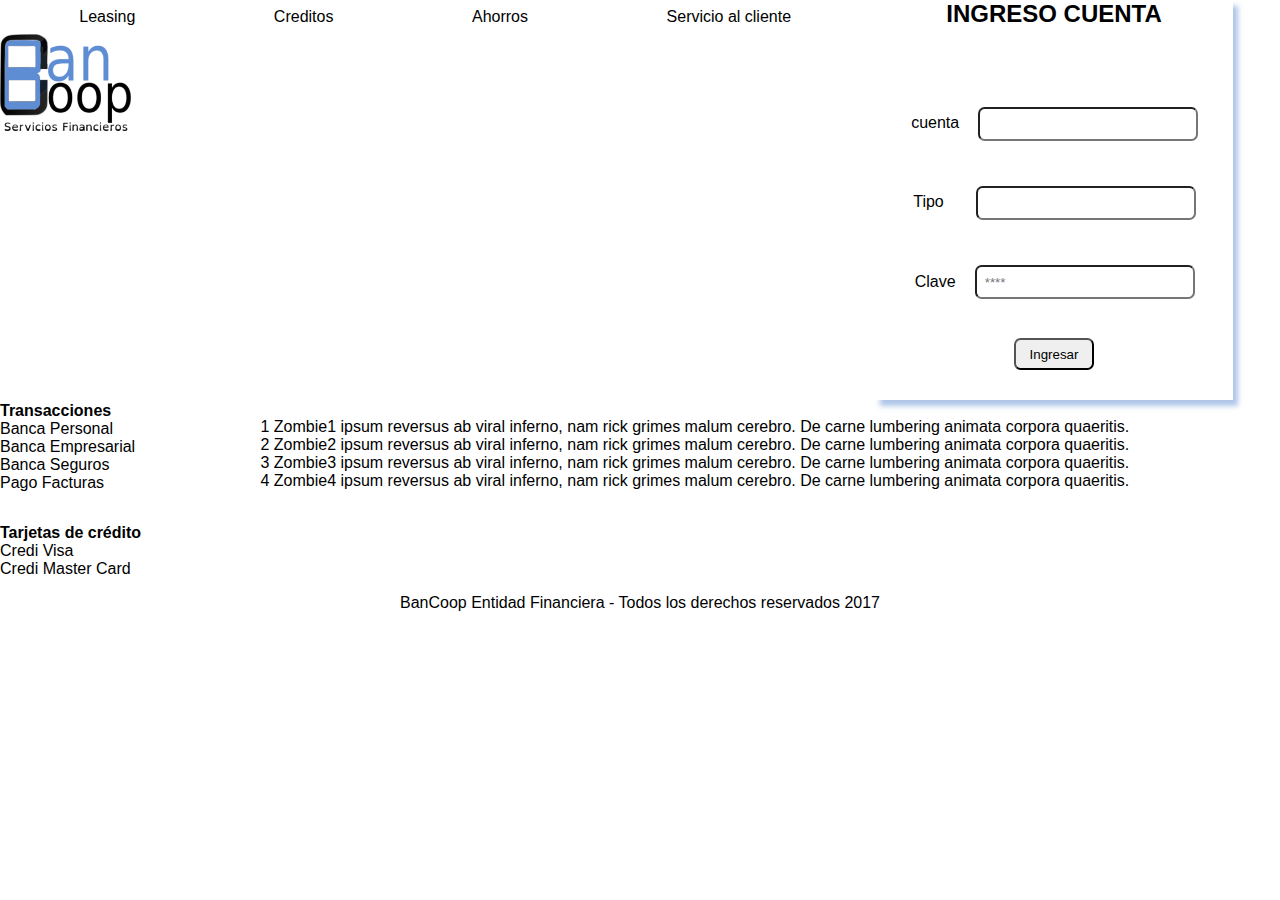
==== index.html @ 6d1cf5dc "edicion de la seccion de noticas" ====
<!DOCTYPE html>
<html>
  <head>
    <meta charset="utf-8">
    <title>BanCoop - Entidad Financiera</title>
    <link rel="stylesheet" href="estilos/principal.css">
  </head>
  <body>
    <header>
      <div id="portada" class="portada">
      <nav>
        <ul>
          <li><a href="">Leasing</a></li>
          <li><a href="">Creditos</a></li>
          <li><a href="">Ahorros</a></li>
          <li><a href="">Servicio al cliente</a></li>
        </ul>
        </nav>
        <div id="pprincipal" class="pprincipal">
          <img id="logo" src="imagenes/Logo.png" alt="">
          <video loop muted src="imagenes/videoPortada.mp4" autoplay poster="imagenes/posterimage.jpeg" class="videoPortada">
            Crecemos juntos
          </video>
        </div>
      </div>
      <div id="login" class="portada">
        <form id="formulario" class="formulario" action="" method="post">
        <h2>INGRESO CUENTA</h2>
        <ul>
        <li><label for="">cuenta</label>
        <input type="text" name="" value="">
        </li>
        <li>
          <label for="">Tipo&nbsp;&nbsp;&nbsp;</label>
        <input type="text" name="" value="">
        </li>
        <li><label>Clave</label>
        <input type="password" name="" value="" placeholder="****">
        </li>
        <li><button id="ingreso" type="submit" name="Ingresar">Ingresar</button></li></ul>
        </form>
      </div>
    </header>
    <div id="articulos">
      <section id=servicios class="servicios">
        <article class="productos">
          <ul>
            <li><strong>Transacciones</strong></li>
            <li>Banca Personal</li>
            <li>Banca Empresarial</li>
            <li>Banca Seguros</li>
            <li>Pago Facturas</li>
          </ul>
        </article>
        <article id="tarjetas" class="tarjetas">
          <ul>
            <li><strong>Tarjetas de crédito</strong></li>
            <li>Credi Visa</li>
            <li>Credi Master Card</li>
          </ul>
        </article>
      </section>
      <section id="noticias" class="noticias-cnt">
        <article id="noticia1"> 1 Zombie1 ipsum reversus ab viral inferno, nam rick grimes malum cerebro. De carne lumbering animata corpora quaeritis. </article>
        <article id="noticia2"> 2 Zombie2 ipsum reversus ab viral inferno, nam rick grimes malum cerebro. De carne lumbering animata corpora quaeritis. </article>
        <article id="noticia3"> 3 Zombie3 ipsum reversus ab viral inferno, nam rick grimes malum cerebro. De carne lumbering animata corpora quaeritis. </article>
        <article id="noticia4"> 4 Zombie4 ipsum reversus ab viral inferno, nam rick grimes malum cerebro. De carne lumbering animata corpora quaeritis. </article>
      </section>
    </div>
    <footer>
<p>BanCoop Entidad Financiera - Todos los derechos reservados 2017</p>
    </footer>
  </body>
</html>
---- estilos/principal.css ----
article, body, html, ul, nav, h2, section {
  font-family: arial;
  margin: 0;
  padding: 0;
  /*background-color: peru;*/
}

footer{
  text-align: center;
}

nav{
  /*background-color: rgba(95,141,211,0.5);*/
  padding: 8px;
}

nav ul{
  list-style: none;
  margin: 0 2px;
  padding: 0;
  display: flex;
  justify-content: space-around;
}

nav li{
  /*border: solid 1px red;*/
  display: inline-block;
  vertical-align: top;
  text-align: center;
  /*width: 50%;*/
}

nav a{
  width: 20%;
  text-align: center;
  text-decoration: none;
  /*padding: 8px;*/
  padding: 1em 3em;
  margin: 6px;
  color: black;
}

nav ul li a:hover{
  width: 10%;
  text-align: center;
  text-decoration: none;
  /*padding: 8px;*/
  padding: 1em 3em;
  margin: 0 5px 1px 0;
  /*font-size: 1.2em;*/
  font-weight: 600;
  color: black;
  background-color: rgba(95,141,211,0.7);
  border-radius: 1em;
}

label{
  margin: 0;
  display: inline-block;
  padding: 0
  widows: 25%;
}

video{
  position: fixed;
  top: 0;
  right: 0;
  bottom: 0;
  left: 0;
  overflow: hidden;
  z-index: -100;
}

/*#pprincipal{
margin: 0;
}*/

#formulario{
  /*display: block;*/
margin: 0;
padding: 0;
/*direction: rtl;*/
/*background-color: rgba(95,141,211,0.5);*/
background-image: url(../imagenes/fondoLogin.png);
background-repeat: no-repeat;
background-position: center;
background-size: auto 80%;
box-shadow: 5px 6px 5px rgba(95,141,211,0.5);

/*border-radius: 1em;*/
height: 400px;
/*border-color: olive;*/
/*box-shadow: 5px 5px 10px olive;*/
}

#formulario h2{
  text-align: center;
  padding-bottom: 3em;
}
#formulario ul{
  list-style: none;
  /*display: inline-flex;*/
}

#formulario li{
padding-bottom: 2em;
}

#formulario input {
  display: block;
  /*position: relative;*/
  direction: ltr;
  clear: both;
  margin: 0;
  height: 20px;
  width: 15em;
  padding: 5px 8px;
  border-radius: 0.5em;
}


#formulario li label, #formulario li input{
  margin: 0.5em;
  display: inline-block;
  /*vertical-align: top;*/
}

#portada{
  margin: 0;
  padding: 0;
  width: 68%;
  height: 400px;
  background-image: url(../imagenes/creciendoJuntos.png);
  background-repeat: no-repeat;
  background-size: 40%;
  background-position: 1em 2em;
  /*background-color: rgba(200,200,200,0.5);*/
}

#ingreso{
  margin: 1em;
  padding: 0.5em 1em;
  display: block;
  margin: 0 auto;
  border-radius: 0.5em;
 }

#servicios{
  width: 20%;
}

#servicios, #noticias{
  display: inline-block;
  vertical-align: top;
  margin-top: 2px;
}

/*.noticias{
  width: 50%;
  margin: 0;
  border: solid 1px olive;
}*/

.noticias-cnt {
  margin: 0;
  padding: 1em 0;
  width: auto;
  display: -webkit-flex;
  display: flex;
  background-color: ligthgrey;

}

.noticias-cnt div{
  width: 100%;
  padding: 0.5em;
}

/*#noticia1, #noticia2, #noticia3, #noticia4{
  width: 50%;
}*/

/*#noticia3, #noticia4{
  display: inline-block;
  vertical-align: top;
}*/

/*.noticias-cnt div:first-child{
  margin-right: 20px;
}*/

/*.fila1, .fila2{
  display: inline-block;
  text-align: top;
}*/

/*#noticia1, #noticia2{
  display: inline-block;
  vertical-align: top;
}*/

#login{
  width: 28%;
  /*height: 400px;*/
}

#logo{
  width: 15%;
  /*overflow: hidden;
  z-index: -100;*/
}

#portada, #login{
  display: inline-block;
  vertical-align: top;
}

#pprincipal{


}

.videoPortada{
  position: absolute;
  top: 1px;
  right: 10px;
  margin-left: 387px;
  width: 530px;
  height: 300px;
}

.formulario{
  text-align: center;
}
/*.portada{
  height: 400px;
}*/

.productos{
  margin-bottom: 2em;
}
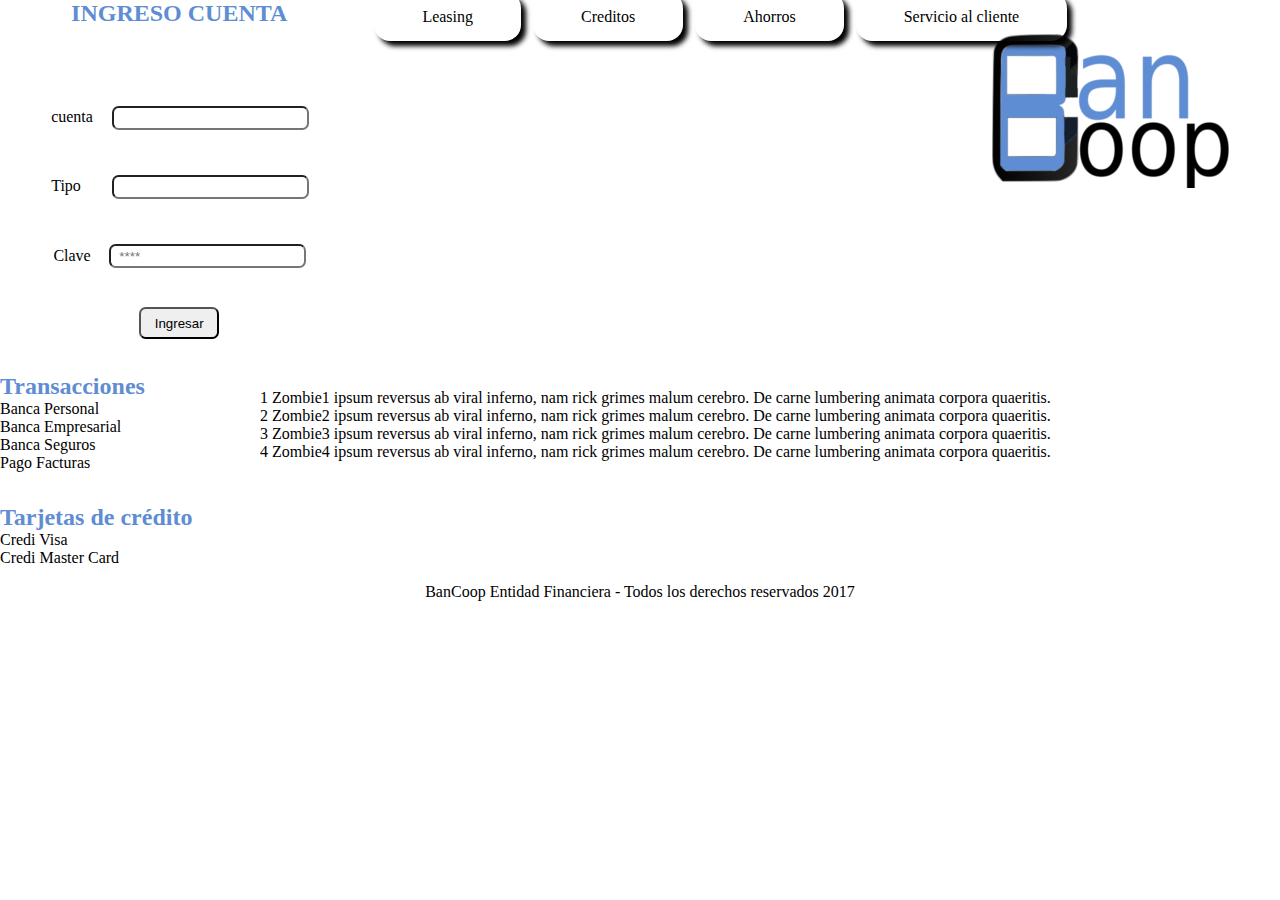
==== commit 1b3e3abb: "Modificacion de fuentes" ====
--- a/index.html
+++ b/index.html
@@ -6,26 +6,10 @@
     <link rel="stylesheet" href="estilos/principal.css">
   </head>
   <body>
-    <header>
-      <div id="portada" class="portada">
-      <nav>
-        <ul>
-          <li><a href="">Leasing</a></li>
-          <li><a href="">Creditos</a></li>
-          <li><a href="">Ahorros</a></li>
-          <li><a href="">Servicio al cliente</a></li>
-        </ul>
-        </nav>
-        <div id="pprincipal" class="pprincipal">
-          <img id="logo" src="imagenes/Logo.png" alt="">
-          <video loop muted src="imagenes/videoPortada.mp4" autoplay poster="imagenes/posterimage.jpeg" class="videoPortada">
-            Crecemos juntos
-          </video>
-        </div>
-      </div>
+    <header id="cabeceraPortada" class="contendorPortada">
       <div id="login" class="portada">
         <form id="formulario" class="formulario" action="" method="post">
-        <h2>INGRESO CUENTA</h2>
+        <h2 class="tituloSeccion">INGRESO CUENTA</h2>
         <ul>
         <li><label for="">cuenta</label>
         <input type="text" name="" value="">
@@ -40,12 +24,28 @@
         <li><button id="ingreso" type="submit" name="Ingresar">Ingresar</button></li></ul>
         </form>
       </div>
+      <div id="portada" class="portada">
+      <nav>
+        <ul>
+          <li><a href="">Leasing</a></li>
+          <li><a href="">Creditos</a></li>
+          <li><a href="">Ahorros</a></li>
+          <li><a href="">Servicio al cliente</a></li>
+        </ul>
+        </nav>
+        <div id="pprincipal" class="espacioSuperior">
+          <!-- <img id="logo" src="imagenes/Logo.png" alt=""> -->
+          <video loop muted src="imagenes/videoPortada.mp4" autoplay poster="imagenes/posterimage.jpeg" class="videoPortada">
+          </video>
+        </div>
+      </div>
+
     </header>
     <div id="articulos">
       <section id=servicios class="servicios">
         <article class="productos">
           <ul>
-            <li><strong>Transacciones</strong></li>
+            <li><h2 class="tituloSeccion"><strong>Transacciones</strong></h2></li>
             <li>Banca Personal</li>
             <li>Banca Empresarial</li>
             <li>Banca Seguros</li>
@@ -54,7 +54,7 @@
         </article>
         <article id="tarjetas" class="tarjetas">
           <ul>
-            <li><strong>Tarjetas de crédito</strong></li>
+            <li><h2 class="tituloSeccion"><strong>Tarjetas de crédito</strong></h2></li>
             <li>Credi Visa</li>
             <li>Credi Master Card</li>
           </ul>
--- a/estilos/principal.css
+++ b/estilos/principal.css
@@ -1,17 +1,50 @@
+@font-face {
+  font-family: "GloriaHallelujah";
+  src: url(../fuentes/GloriaHallelujah.ttf);
+}
+
+@font-face {
+  font-family: "Latinia";
+  src: url(../fuentes/Latinia.ttf);
+}
+
+@font-face {
+  font-family: "OpenSans";
+  src: url(../fuentes/OpenSans.ttf);
+}
+
 article, body, html, ul, nav, h2, section {
-  font-family: arial;
-  margin: 0;
-  padding: 0;
-  /*background-color: peru;*/
+  font-family: "OpenSans";
+  margin: 0;
+  padding: 0;
 }
 
 footer{
   text-align: center;
 }
 
+label{
+  margin: 0;
+  display: inline-block;
+  padding: 0
+  widows: 25%;
+}
+
 nav{
+  padding: 8px;
+}
+
+nav a{
+  width: 20%;
+  text-align: center;
+  text-decoration: none;
+  padding: 1em 3em;
   /*background-color: rgba(95,141,211,0.5);*/
-  padding: 8px;
+  /*font-size: 1.5em;*/
+  box-shadow: 5px 5px 5px;
+  border-radius: 1em;
+  margin: 6px;
+  color: black;
 }
 
 nav ul{
@@ -19,46 +52,25 @@
   margin: 0 2px;
   padding: 0;
   display: flex;
-  justify-content: space-around;
+  justify-content: flex-start;
 }
 
 nav li{
-  /*border: solid 1px red;*/
   display: inline-block;
   vertical-align: top;
   text-align: center;
-  /*width: 50%;*/
-}
-
-nav a{
-  width: 20%;
-  text-align: center;
-  text-decoration: none;
-  /*padding: 8px;*/
-  padding: 1em 3em;
-  margin: 6px;
-  color: black;
 }
 
 nav ul li a:hover{
   width: 10%;
   text-align: center;
   text-decoration: none;
-  /*padding: 8px;*/
   padding: 1em 3em;
   margin: 0 5px 1px 0;
-  /*font-size: 1.2em;*/
   font-weight: 600;
   color: black;
   background-color: rgba(95,141,211,0.7);
   border-radius: 1em;
-}
-
-label{
-  margin: 0;
-  display: inline-block;
-  padding: 0
-  widows: 25%;
 }
 
 video{
@@ -71,70 +83,55 @@
   z-index: -100;
 }
 
-/*#pprincipal{
-margin: 0;
-}*/
+#cabeceraPortada{
+  display: inline-flex;
+  /*height: 50%;*/
+  width: 100%;
+
+}
 
 #formulario{
-  /*display: block;*/
-margin: 0;
-padding: 0;
-/*direction: rtl;*/
-/*background-color: rgba(95,141,211,0.5);*/
-background-image: url(../imagenes/fondoLogin.png);
-background-repeat: no-repeat;
-background-position: center;
-background-size: auto 80%;
-box-shadow: 5px 6px 5px rgba(95,141,211,0.5);
-
-/*border-radius: 1em;*/
-height: 400px;
-/*border-color: olive;*/
-/*box-shadow: 5px 5px 10px olive;*/
+  margin: 0;
+  padding: 0;
+  background-image: url(../imagenes/fondoLogin.png);
+  background-repeat: no-repeat;
+  background-position: center;
+  background-size: auto 80%;
+  /*box-shadow: -5px 6px 5px rgba(95,141,211,0.5);*/
+  /*height: 400px;*/
 }
 
 #formulario h2{
   text-align: center;
   padding-bottom: 3em;
 }
+
+#formulario input {
+  display: block;
+  /*position: relative;*/
+  /*direction: ltr;*/
+  clear: both;
+  margin: 0;
+  height: 10px;
+  width: 15em;
+  padding: 5px 8px;
+  border-radius: 0.5em;
+}
+
+#formulario li{
+padding-bottom: 2em;
+}
+
+#formulario li label, #formulario li input{
+  margin: 0.5em;
+  display: inline-block;
+  width: auto;
+  /*vertical-align: top;*/
+}
+
 #formulario ul{
   list-style: none;
   /*display: inline-flex;*/
-}
-
-#formulario li{
-padding-bottom: 2em;
-}
-
-#formulario input {
-  display: block;
-  /*position: relative;*/
-  direction: ltr;
-  clear: both;
-  margin: 0;
-  height: 20px;
-  width: 15em;
-  padding: 5px 8px;
-  border-radius: 0.5em;
-}
-
-
-#formulario li label, #formulario li input{
-  margin: 0.5em;
-  display: inline-block;
-  /*vertical-align: top;*/
-}
-
-#portada{
-  margin: 0;
-  padding: 0;
-  width: 68%;
-  height: 400px;
-  background-image: url(../imagenes/creciendoJuntos.png);
-  background-repeat: no-repeat;
-  background-size: 40%;
-  background-position: 1em 2em;
-  /*background-color: rgba(200,200,200,0.5);*/
 }
 
 #ingreso{
@@ -145,6 +142,25 @@
   border-radius: 0.5em;
  }
 
+ #login{
+   width: 28%;
+ }
+
+ /*#logo{
+   width: 15%;
+ }*/
+
+#portada{
+  margin: 0;
+  padding: 0;
+  width: 68%;
+}
+
+#portada, #login{
+  display: inline-block;
+  vertical-align: top;
+}
+
 #servicios{
   width: 20%;
 }
@@ -155,11 +171,20 @@
   margin-top: 2px;
 }
 
-/*.noticias{
-  width: 50%;
-  margin: 0;
-  border: solid 1px olive;
-}*/
+.contenedorPortada{
+  width: 65%;
+}
+
+.espacioSuperior{
+  background-image: url(../imagenes/Logo.png);
+  background-repeat: no-repeat;
+  background-size: auto;
+  background-position: top right;
+}
+
+.formulario{
+  text-align: center;
+}
 
 .noticias-cnt {
   margin: 0;
@@ -176,66 +201,17 @@
   padding: 0.5em;
 }
 
-/*#noticia1, #noticia2, #noticia3, #noticia4{
-  width: 50%;
-}*/
-
-/*#noticia3, #noticia4{
-  display: inline-block;
-  vertical-align: top;
-}*/
-
-/*.noticias-cnt div:first-child{
-  margin-right: 20px;
-}*/
-
-/*.fila1, .fila2{
-  display: inline-block;
-  text-align: top;
-}*/
-
-/*#noticia1, #noticia2{
-  display: inline-block;
-  vertical-align: top;
-}*/
-
-#login{
-  width: 28%;
-  /*height: 400px;*/
-}
-
-#logo{
-  width: 15%;
-  /*overflow: hidden;
-  z-index: -100;*/
-}
-
-#portada, #login{
-  display: inline-block;
-  vertical-align: top;
-}
-
-#pprincipal{
-
-
-}
-
-.videoPortada{
-  position: absolute;
-  top: 1px;
-  right: 10px;
-  margin-left: 387px;
-  width: 530px;
-  height: 300px;
-}
-
-.formulario{
-  text-align: center;
-}
-/*.portada{
-  height: 400px;
-}*/
-
 .productos{
   margin-bottom: 2em;
 }
+
+.tituloSeccion{
+  font-family: "Latinia";
+  color: rgba(95,141,211,1);
+}
+
+.videoPortada{
+  position: relative;
+  margin-right: 1px;
+  width: 100%;
+}
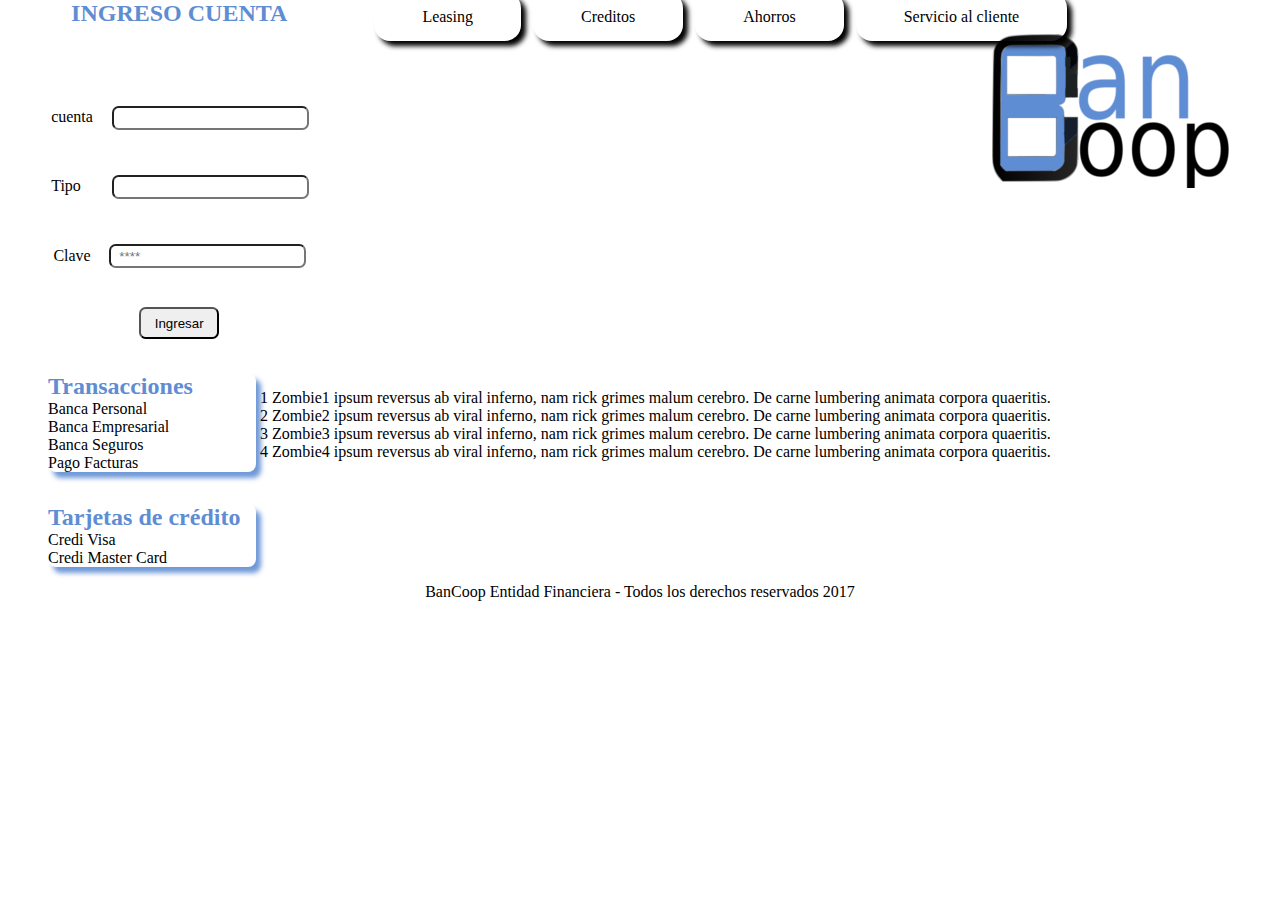
==== commit dd0d138e: "edicion de estilo para seccion productos y tarjetas" ====
--- a/index.html
+++ b/index.html
@@ -42,8 +42,8 @@
 
     </header>
     <div id="articulos">
-      <section id=servicios class="servicios">
-        <article class="productos">
+      <section id="servicios" class="servicios">
+        <article id="productos" class="productos">
           <ul>
             <li><h2 class="tituloSeccion"><strong>Transacciones</strong></h2></li>
             <li>Banca Personal</li>
--- a/estilos/principal.css
+++ b/estilos/principal.css
@@ -165,6 +165,20 @@
   width: 20%;
 }
 
+#productos, #tarjetas{
+  box-shadow: 5px 6px 5px rgba(95,141,211,0.9);
+  border-radius: 0.5em;
+  margin-left: 3em;
+}
+
+#servicios li{
+  list-style: none;
+}
+
+/*#tarjetas{
+  box-shadow: 5px 6px 5px rgba(95,141,211,0.5);
+}*/
+
 #servicios, #noticias{
   display: inline-block;
   vertical-align: top;
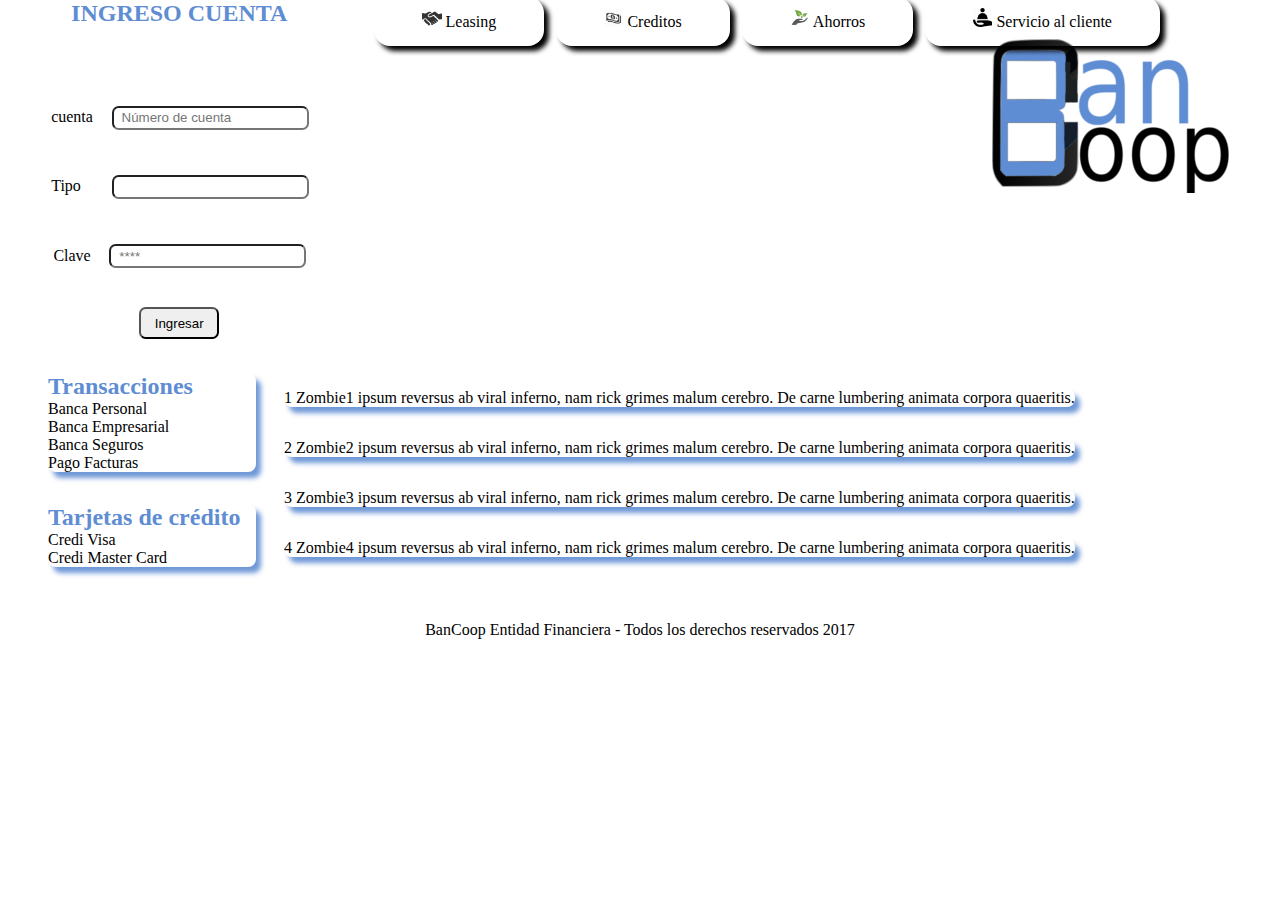
==== commit 180013f2: "se agregan iconos a la barra de navegacion" ====
--- a/index.html
+++ b/index.html
@@ -12,7 +12,7 @@
         <h2 class="tituloSeccion">INGRESO CUENTA</h2>
         <ul>
         <li><label for="">cuenta</label>
-        <input type="text" name="" value="">
+        <input type="text" name="" value="" placeholder="Número de cuenta">
         </li>
         <li>
           <label for="">Tipo&nbsp;&nbsp;&nbsp;</label>
@@ -27,10 +27,10 @@
       <div id="portada" class="portada">
       <nav>
         <ul>
-          <li><a href="">Leasing</a></li>
-          <li><a href="">Creditos</a></li>
-          <li><a href="">Ahorros</a></li>
-          <li><a href="">Servicio al cliente</a></li>
+          <li><a href=""><img src="imagenes/leasing.png" class="icono" />Leasing</a></li>
+          <li><a href=""><img src="imagenes/creditos.png" class="icono" />Creditos</a></li>
+          <li><a href=""><img src="imagenes/ahorro.png" class="icono" />Ahorros</a></li>
+          <li><a href=""><img src="imagenes/scliente.png" class="icono" />Servicio al cliente</a></li>
         </ul>
         </nav>
         <div id="pprincipal" class="espacioSuperior">
@@ -61,10 +61,10 @@
         </article>
       </section>
       <section id="noticias" class="noticias-cnt">
-        <article id="noticia1"> 1 Zombie1 ipsum reversus ab viral inferno, nam rick grimes malum cerebro. De carne lumbering animata corpora quaeritis. </article>
-        <article id="noticia2"> 2 Zombie2 ipsum reversus ab viral inferno, nam rick grimes malum cerebro. De carne lumbering animata corpora quaeritis. </article>
-        <article id="noticia3"> 3 Zombie3 ipsum reversus ab viral inferno, nam rick grimes malum cerebro. De carne lumbering animata corpora quaeritis. </article>
-        <article id="noticia4"> 4 Zombie4 ipsum reversus ab viral inferno, nam rick grimes malum cerebro. De carne lumbering animata corpora quaeritis. </article>
+        <article id="noticia1" class="art-noticia"> 1 Zombie1 ipsum reversus ab viral inferno, nam rick grimes malum cerebro. De carne lumbering animata corpora quaeritis. </article>
+        <article id="noticia2" class="art-noticia"> 2 Zombie2 ipsum reversus ab viral inferno, nam rick grimes malum cerebro. De carne lumbering animata corpora quaeritis. </article>
+        <article id="noticia3" class="art-noticia"> 3 Zombie3 ipsum reversus ab viral inferno, nam rick grimes malum cerebro. De carne lumbering animata corpora quaeritis. </article>
+        <article id="noticia4" class="art-noticia"> 4 Zombie4 ipsum reversus ab viral inferno, nam rick grimes malum cerebro. De carne lumbering animata corpora quaeritis. </article>
       </section>
     </div>
     <footer>
--- a/estilos/principal.css
+++ b/estilos/principal.css
@@ -185,6 +185,12 @@
   margin-top: 2px;
 }
 
+.art-noticia{
+  border-radius: 0.5em;
+  box-shadow: 5px 6px 5px rgba(95,141,211,0.9);
+  margin: 0 0 2em 0;
+}
+
 .contenedorPortada{
   width: 65%;
 }
@@ -200,13 +206,17 @@
   text-align: center;
 }
 
+.icono{
+  height: 1.2em;
+  margin: 0 4px 0 0;
+}
+
 .noticias-cnt {
-  margin: 0;
+  margin: 0 0 0 1.5em;
   padding: 1em 0;
   width: auto;
   display: -webkit-flex;
   display: flex;
-  background-color: ligthgrey;
 
 }
 
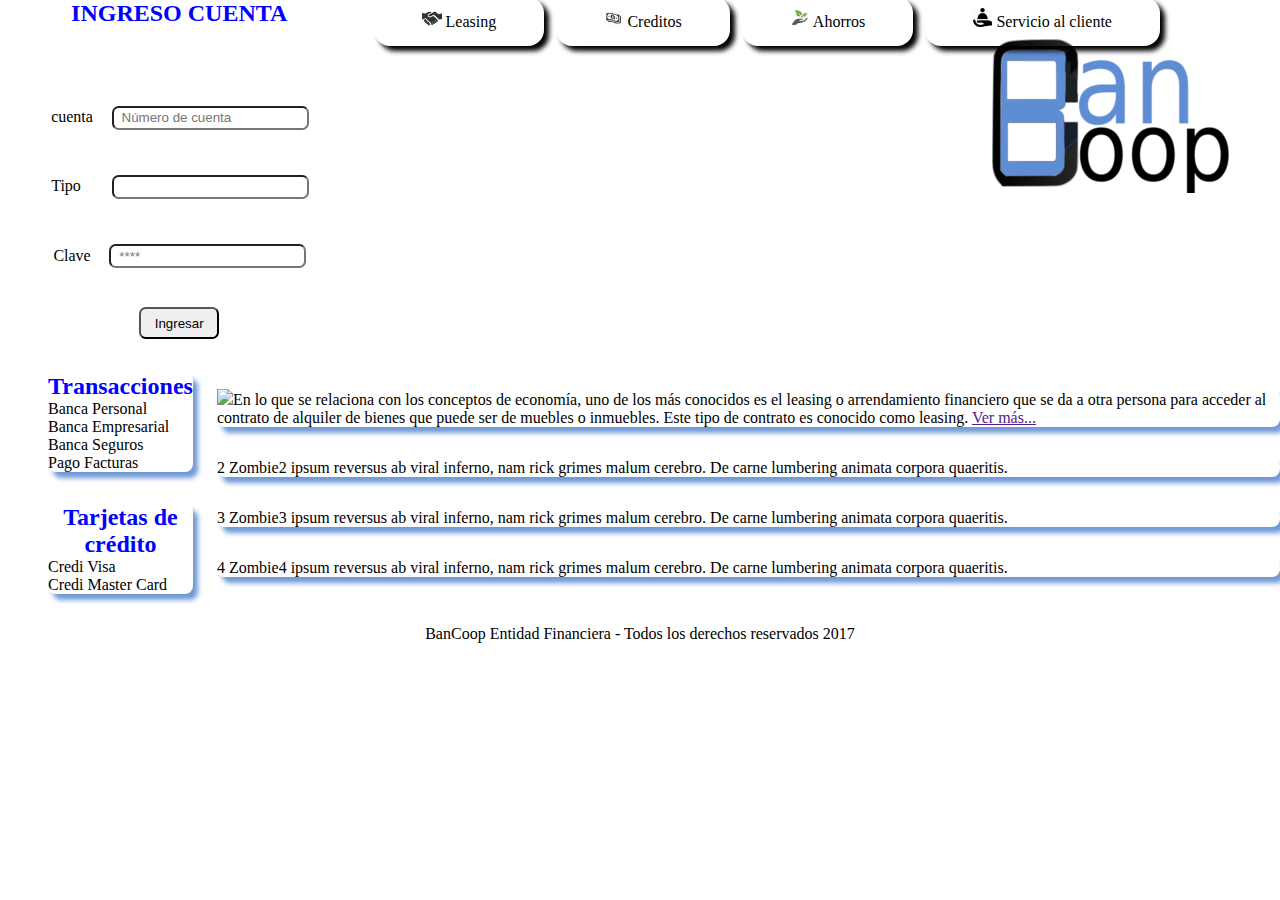
==== commit e02b3312: "comienzo a integrar imagenes de noticias" ====
--- a/index.html
+++ b/index.html
@@ -61,7 +61,7 @@
         </article>
       </section>
       <section id="noticias" class="noticias-cnt">
-        <article id="noticia1" class="art-noticia"> 1 Zombie1 ipsum reversus ab viral inferno, nam rick grimes malum cerebro. De carne lumbering animata corpora quaeritis. </article>
+        <article id="noticia1" class="art-noticia"><p><img src="imagenes/leasing.jpg" class="imgNoticia" />En lo que se relaciona con los conceptos de economía, uno de los más conocidos es el leasing o arrendamiento financiero que se da a otra persona para acceder al contrato de alquiler de bienes que puede ser de muebles o inmuebles. Este tipo de contrato es conocido como leasing. <a href="">Ver más... </a></p> </article>
         <article id="noticia2" class="art-noticia"> 2 Zombie2 ipsum reversus ab viral inferno, nam rick grimes malum cerebro. De carne lumbering animata corpora quaeritis. </article>
         <article id="noticia3" class="art-noticia"> 3 Zombie3 ipsum reversus ab viral inferno, nam rick grimes malum cerebro. De carne lumbering animata corpora quaeritis. </article>
         <article id="noticia4" class="art-noticia"> 4 Zombie4 ipsum reversus ab viral inferno, nam rick grimes malum cerebro. De carne lumbering animata corpora quaeritis. </article>
--- a/estilos/principal.css
+++ b/estilos/principal.css
@@ -13,7 +13,7 @@
   src: url(../fuentes/OpenSans.ttf);
 }
 
-article, body, html, ul, nav, h2, section {
+article, body, html, ul, nav, h2, section, p {
   font-family: "OpenSans";
   margin: 0;
   padding: 0;
@@ -83,6 +83,16 @@
   z-index: -100;
 }
 
+#articulos{
+  display: inline-flex;
+  /*height: 50%;*/
+  overflow: hidden;
+  vertical-align: top;
+  width: 100%;
+
+}
+
+
 #cabeceraPortada{
   display: inline-flex;
   /*height: 50%;*/
@@ -211,12 +221,17 @@
   margin: 0 4px 0 0;
 }
 
+.imgNoticia{
+  margin: 0;
+  padding: 0;
+  height: 6em;
+}
+
 .noticias-cnt {
   margin: 0 0 0 1.5em;
   padding: 1em 0;
   width: auto;
-  display: -webkit-flex;
-  display: flex;
+  display: inline-flex;
 
 }
 
@@ -227,11 +242,24 @@
 
 .productos{
   margin-bottom: 2em;
+  background-image: url(../imagenes/fondoTransacciones.png);
+  background-repeat: no-repeat;
+  background-size: 50%;
+  background-position: bottom;
+  }
+
+.tarjetas{
+  background-position: bottom;
+  background-image: url(../imagenes/tarjetasCredito.png);
+  background-repeat: no-repeat;
+  background-size: 50%;
+  background-position: bottom;
 }
 
 .tituloSeccion{
   font-family: "Latinia";
-  color: rgba(95,141,211,1);
+  color: blue;
+  text-align: center;
 }
 
 .videoPortada{
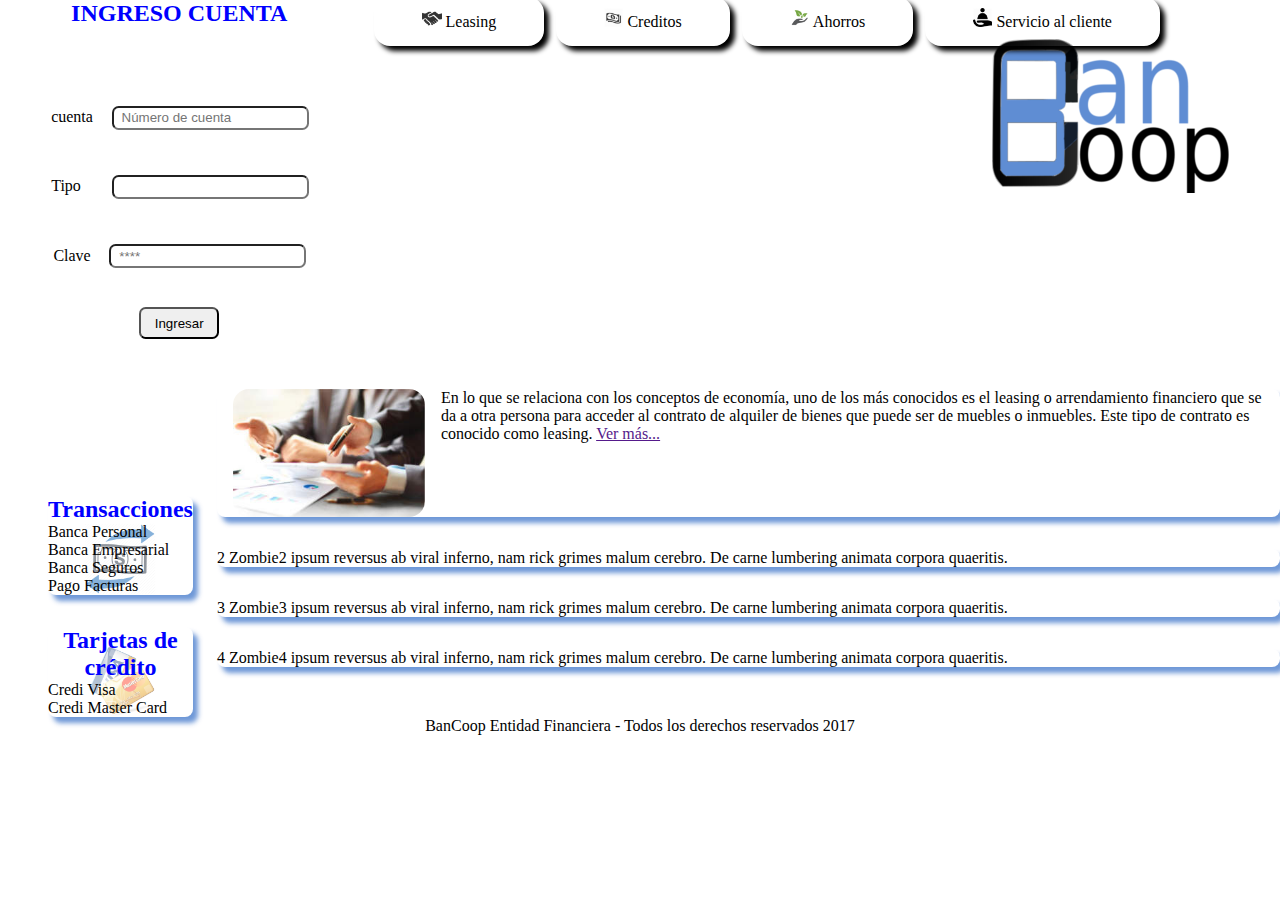
==== commit 3be7590f: "alineo la imagen que acompaña a la noticia tomando la clase del contenedor con display flex" ====
--- a/index.html
+++ b/index.html
@@ -61,7 +61,7 @@
         </article>
       </section>
       <section id="noticias" class="noticias-cnt">
-        <article id="noticia1" class="art-noticia"><p><img src="imagenes/leasing.jpg" class="imgNoticia" />En lo que se relaciona con los conceptos de economía, uno de los más conocidos es el leasing o arrendamiento financiero que se da a otra persona para acceder al contrato de alquiler de bienes que puede ser de muebles o inmuebles. Este tipo de contrato es conocido como leasing. <a href="">Ver más... </a></p> </article>
+        <article id="noticia1" class="art-noticia"><img src="imagenes/leasing.jpg" class="imgNoticia" /><p>En lo que se relaciona con los conceptos de economía, uno de los más conocidos es el leasing o arrendamiento financiero que se da a otra persona para acceder al contrato de alquiler de bienes que puede ser de muebles o inmuebles. Este tipo de contrato es conocido como leasing. <a href="">Ver más... </a></p> </article>
         <article id="noticia2" class="art-noticia"> 2 Zombie2 ipsum reversus ab viral inferno, nam rick grimes malum cerebro. De carne lumbering animata corpora quaeritis. </article>
         <article id="noticia3" class="art-noticia"> 3 Zombie3 ipsum reversus ab viral inferno, nam rick grimes malum cerebro. De carne lumbering animata corpora quaeritis. </article>
         <article id="noticia4" class="art-noticia"> 4 Zombie4 ipsum reversus ab viral inferno, nam rick grimes malum cerebro. De carne lumbering animata corpora quaeritis. </article>
--- a/estilos/principal.css
+++ b/estilos/principal.css
@@ -84,11 +84,10 @@
 }
 
 #articulos{
-  display: inline-flex;
+  display: flex;
   /*height: 50%;*/
-  overflow: hidden;
-  vertical-align: top;
-  width: 100%;
+  align-items: baseline;
+  justify-content: center;
 
 }
 
@@ -196,6 +195,7 @@
 }
 
 .art-noticia{
+  display: flex;
   border-radius: 0.5em;
   box-shadow: 5px 6px 5px rgba(95,141,211,0.9);
   margin: 0 0 2em 0;
@@ -222,10 +222,16 @@
 }
 
 .imgNoticia{
-  margin: 0;
-  padding: 0;
-  height: 6em;
-}
+  border-radius: 1em;
+  margin: 0 1em;
+  padding: 0;
+  height: 8em;
+}
+
+/*.imgNoticia, .pNoticia{
+  display: inline-block;
+  vertical-align: top;
+}*/
 
 .noticias-cnt {
   margin: 0 0 0 1.5em;
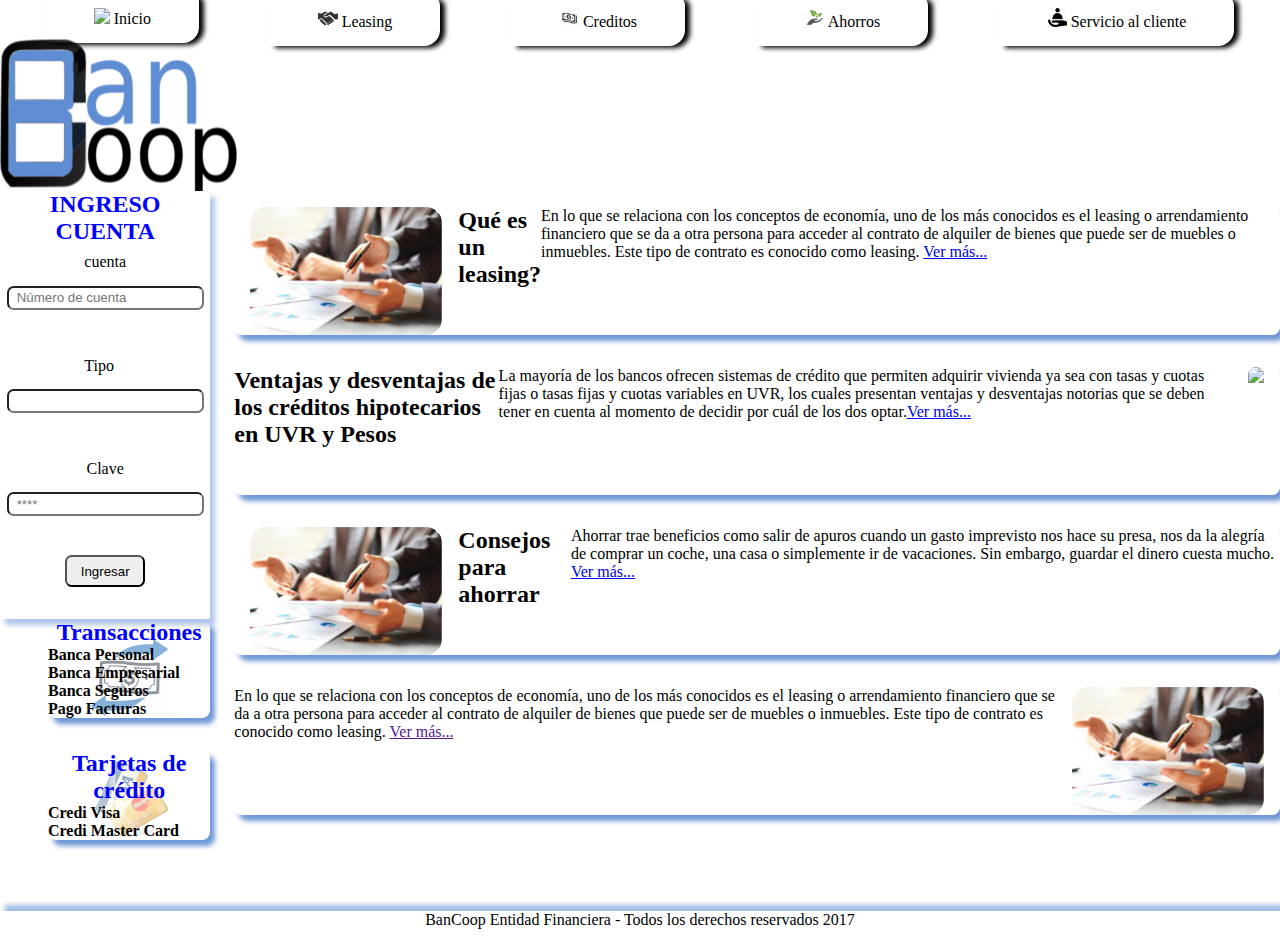
==== commit 7cc48e26: "bullets agregados para seccion ahorro" ====
--- a/index.html
+++ b/index.html
@@ -7,64 +7,67 @@
   </head>
   <body>
     <header id="cabeceraPortada" class="contendorPortada">
-      <div id="login" class="portada">
-        <form id="formulario" class="formulario" action="" method="post">
-        <h2 class="tituloSeccion">INGRESO CUENTA</h2>
-        <ul>
-        <li><label for="">cuenta</label>
-        <input type="text" name="" value="" placeholder="Número de cuenta">
-        </li>
-        <li>
-          <label for="">Tipo&nbsp;&nbsp;&nbsp;</label>
-        <input type="text" name="" value="">
-        </li>
-        <li><label>Clave</label>
-        <input type="password" name="" value="" placeholder="****">
-        </li>
-        <li><button id="ingreso" type="submit" name="Ingresar">Ingresar</button></li></ul>
-        </form>
-      </div>
+
       <div id="portada" class="portada">
       <nav>
         <ul>
-          <li><a href=""><img src="imagenes/leasing.png" class="icono" />Leasing</a></li>
-          <li><a href=""><img src="imagenes/creditos.png" class="icono" />Creditos</a></li>
-          <li><a href=""><img src="imagenes/ahorro.png" class="icono" />Ahorros</a></li>
-          <li><a href=""><img src="imagenes/scliente.png" class="icono" />Servicio al cliente</a></li>
+          <li><a href=""><img src="imagenes/home.jpg" class="icono" />Inicio</a></li>
+          <li><a href="leasing.html"><img src="imagenes/leasing.png" class="icono" />Leasing</a></li>
+          <li><a href="creditos.html"><img src="imagenes/creditos.png" class="icono" />Creditos</a></li>
+          <li><a href="ahorro.html"><img src="imagenes/ahorro.png" class="icono" />Ahorros</a></li>
+          <li><a href="scliente.html"><img src="imagenes/scliente.png" class="icono" />Servicio al cliente</a></li>
         </ul>
         </nav>
         <div id="pprincipal" class="espacioSuperior">
           <!-- <img id="logo" src="imagenes/Logo.png" alt=""> -->
-          <video loop muted src="imagenes/videoPortada.mp4" autoplay poster="imagenes/posterimage.jpeg" class="videoPortada">
+          <video id="videoPortada" loop muted src="imagenes/videoPortada.mp4" autoplay poster="imagenes/posterimage.jpeg" class="videoPortada">
           </video>
         </div>
       </div>
 
     </header>
     <div id="articulos">
-      <section id="servicios" class="servicios">
+      <aside id="servicios" class="servicios">
+        <div id="login" class="portada">
+          <form id="formulario" class="formulario" action="" method="post">
+          <h2 class="tituloSeccion">INGRESO CUENTA</h2>
+          <ul>
+          <li><label for="">cuenta</label>
+          <input type="text" name="" value="" placeholder="Número de cuenta">
+          </li>
+          <li>
+            <label for="">Tipo&nbsp;&nbsp;&nbsp;</label>
+          <input type="text" name="" value="">
+          </li>
+          <li><label>Clave</label>
+          <input type="password" name="" value="" placeholder="****">
+          </li>
+          <li><button id="ingreso" type="submit" name="Ingresar">Ingresar</button></li></ul>
+          </form>
+        </div>
         <article id="productos" class="productos">
-          <ul>
-            <li><h2 class="tituloSeccion"><strong>Transacciones</strong></h2></li>
-            <li>Banca Personal</li>
-            <li>Banca Empresarial</li>
-            <li>Banca Seguros</li>
-            <li>Pago Facturas</li>
+          <ul >
+            <li><h2 class="tituloSeccion">Transacciones</h2></li>
+            <li class="itemSeccion">Banca Personal</li>
+            <li class="itemSeccion">Banca Empresarial</li>
+            <li class="itemSeccion">Banca Seguros</li>
+            <li class="itemSeccion">Pago Facturas</li>
           </ul>
         </article>
         <article id="tarjetas" class="tarjetas">
           <ul>
-            <li><h2 class="tituloSeccion"><strong>Tarjetas de crédito</strong></h2></li>
-            <li>Credi Visa</li>
-            <li>Credi Master Card</li>
+            <li><h2 class="tituloSeccion">Tarjetas de crédito</h2></li>
+            <li class="itemSeccion">Credi Visa</li>
+            <li class="itemSeccion">Credi Master Card</li>
           </ul>
         </article>
-      </section>
+      </aside>
       <section id="noticias" class="noticias-cnt">
-        <article id="noticia1" class="art-noticia"><img src="imagenes/leasing.jpg" class="imgNoticia" /><p>En lo que se relaciona con los conceptos de economía, uno de los más conocidos es el leasing o arrendamiento financiero que se da a otra persona para acceder al contrato de alquiler de bienes que puede ser de muebles o inmuebles. Este tipo de contrato es conocido como leasing. <a href="">Ver más... </a></p> </article>
-        <article id="noticia2" class="art-noticia"> 2 Zombie2 ipsum reversus ab viral inferno, nam rick grimes malum cerebro. De carne lumbering animata corpora quaeritis. </article>
-        <article id="noticia3" class="art-noticia"> 3 Zombie3 ipsum reversus ab viral inferno, nam rick grimes malum cerebro. De carne lumbering animata corpora quaeritis. </article>
-        <article id="noticia4" class="art-noticia"> 4 Zombie4 ipsum reversus ab viral inferno, nam rick grimes malum cerebro. De carne lumbering animata corpora quaeritis. </article>
+      <article id="noticia1" class="art-noticia"><img src="imagenes/leasing.jpg" class="imgNoticia" /><h2>Qué es un leasing?</h2><p>En lo que se relaciona con los conceptos de economía, uno de los más conocidos es el leasing o arrendamiento financiero que se da a otra persona para acceder al contrato de alquiler de bienes que puede ser de muebles o inmuebles. Este tipo de contrato es conocido como leasing. <a href="leasing.html">Ver más... </a></p> </article>
+        <article id="noticia2" class="art-noticia2"> <h2>Ventajas y desventajas de los créditos hipotecarios en UVR y Pesos</h2><p>La mayoría de los bancos ofrecen sistemas de crédito que permiten adquirir vivienda ya sea con tasas y cuotas fijas o tasas fijas y cuotas variables en UVR, los cuales presentan ventajas y desventajas notorias que se deben tener en cuenta al momento de decidir por cuál de los dos optar.<a href="creditos.html">Ver más... </a></p> <img src="imagenes/creditoHipotecario.jpg" class="imgNoticia" /> </article>
+        <article id="noticia3" class="art-noticia"> <img src="imagenes/leasing.jpg" class="imgNoticia" /><h2>Consejos para ahorrar</h2><p>Ahorrar trae beneficios como salir de apuros cuando un gasto imprevisto nos hace su presa, nos da la alegría de comprar un coche, una casa o simplemente ir de vacaciones. Sin embargo, guardar el dinero cuesta mucho.
+        <a href="ahorro.html">Ver más... </a></p></article>
+        <article id="noticia4" class="art-noticia2"> <p>En lo que se relaciona con los conceptos de economía, uno de los más conocidos es el leasing o arrendamiento financiero que se da a otra persona para acceder al contrato de alquiler de bienes que puede ser de muebles o inmuebles. Este tipo de contrato es conocido como leasing. <a href="">Ver más... </a></p><img src="imagenes/leasing.jpg" class="imgNoticia" /></article>
       </section>
     </div>
     <footer>
--- a/estilos/principal.css
+++ b/estilos/principal.css
@@ -21,6 +21,9 @@
 
 footer{
   text-align: center;
+  margin: 3em 0 1em 0;
+  box-shadow: 5px -6px 5px rgba(95,141,211,0.6);
+
 }
 
 label{
@@ -41,8 +44,8 @@
   padding: 1em 3em;
   /*background-color: rgba(95,141,211,0.5);*/
   /*font-size: 1.5em;*/
-  box-shadow: 5px 5px 5px;
-  border-radius: 1em;
+  box-shadow: 5px 2px 5px;
+  border-radius: 0 0.5em 1em 0;
   margin: 6px;
   color: black;
 }
@@ -52,7 +55,7 @@
   margin: 0 2px;
   padding: 0;
   display: flex;
-  justify-content: flex-start;
+  justify-content: space-around;
 }
 
 nav li{
@@ -74,11 +77,14 @@
 }
 
 video{
-  position: fixed;
-  top: 0;
+  display: block;
+  margin: 0 auto;
+  /*position: fixed;
+  height: 80%*/
+  /*top: 0;
   right: 0;
   bottom: 0;
-  left: 0;
+  left: 0;*/
   overflow: hidden;
   z-index: -100;
 }
@@ -86,7 +92,7 @@
 #articulos{
   display: flex;
   /*height: 50%;*/
-  align-items: baseline;
+  vertical-align: top;
   justify-content: center;
 
 }
@@ -105,14 +111,15 @@
   background-image: url(../imagenes/fondoLogin.png);
   background-repeat: no-repeat;
   background-position: center;
-  background-size: auto 80%;
-  /*box-shadow: -5px 6px 5px rgba(95,141,211,0.5);*/
+  background-size: auto;
+  box-shadow: 5px 6px 5px rgba(95,141,211,0.5);
+  vertical-align: top;
   /*height: 400px;*/
 }
 
 #formulario h2{
   text-align: center;
-  padding-bottom: 3em;
+  /*padding-bottom: 3em;*/
 }
 
 #formulario input {
@@ -152,26 +159,17 @@
  }
 
  #login{
-   width: 28%;
+   width: auto;
  }
 
- /*#logo{
-   width: 15%;
- }*/
-
 #portada{
   margin: 0;
   padding: 0;
-  width: 68%;
-}
-
-#portada, #login{
-  display: inline-block;
-  vertical-align: top;
+  width: 100%;
 }
 
 #servicios{
-  width: 20%;
+  width: 30%;
 }
 
 #productos, #tarjetas{
@@ -182,6 +180,7 @@
 
 #servicios li{
   list-style: none;
+
 }
 
 /*#tarjetas{
@@ -194,22 +193,43 @@
   margin-top: 2px;
 }
 
-.art-noticia{
+.art-noticia, .art-noticia2{
   display: flex;
   border-radius: 0.5em;
   box-shadow: 5px 6px 5px rgba(95,141,211,0.9);
   margin: 0 0 2em 0;
 }
 
+.art-noticia2{
+
+}
+
+.contenido p{
+  padding: 0.5em 1em ;
+}
+
 .contenedorPortada{
   width: 65%;
 }
 
 .espacioSuperior{
+  height: 80%
+}
+
+.espacioSuperior, .pSecundaria{
+  display: flex;
   background-image: url(../imagenes/Logo.png);
   background-repeat: no-repeat;
   background-size: auto;
-  background-position: top right;
+  background-position: top left;
+}
+
+.fondoPsecundaria{
+  margin: 1em 0;
+  padding: 0 0 0 35%;
+  border-radius: 1em;
+  height: 100%;
+  width: auto;
 }
 
 .formulario{
@@ -221,6 +241,12 @@
   margin: 0 4px 0 0;
 }
 
+.icono2{
+  height: 2.5em;
+  margin: 0 4px 0 0;
+}
+
+
 .imgNoticia{
   border-radius: 1em;
   margin: 0 1em;
@@ -228,10 +254,16 @@
   height: 8em;
 }
 
-/*.imgNoticia, .pNoticia{
-  display: inline-block;
-  vertical-align: top;
-}*/
+.imgNoticia2{
+  border-radius: 1em;
+  margin: 0 1em;
+  padding: 0;
+  height: 8em;
+}
+
+ .itemSeccion{
+   font-weight: 600;
+ }
 
 .noticias-cnt {
   margin: 0 0 0 1.5em;
@@ -254,6 +286,10 @@
   background-position: bottom;
   }
 
+.pSecundaria{
+  height: 300px;
+}
+
 .tarjetas{
   background-position: bottom;
   background-image: url(../imagenes/tarjetasCredito.png);
@@ -270,6 +306,7 @@
 
 .videoPortada{
   position: relative;
-  margin-right: 1px;
-  width: 100%;
-}
+
+  /*margin-right: 1px;*/
+  width: 60%;
+}
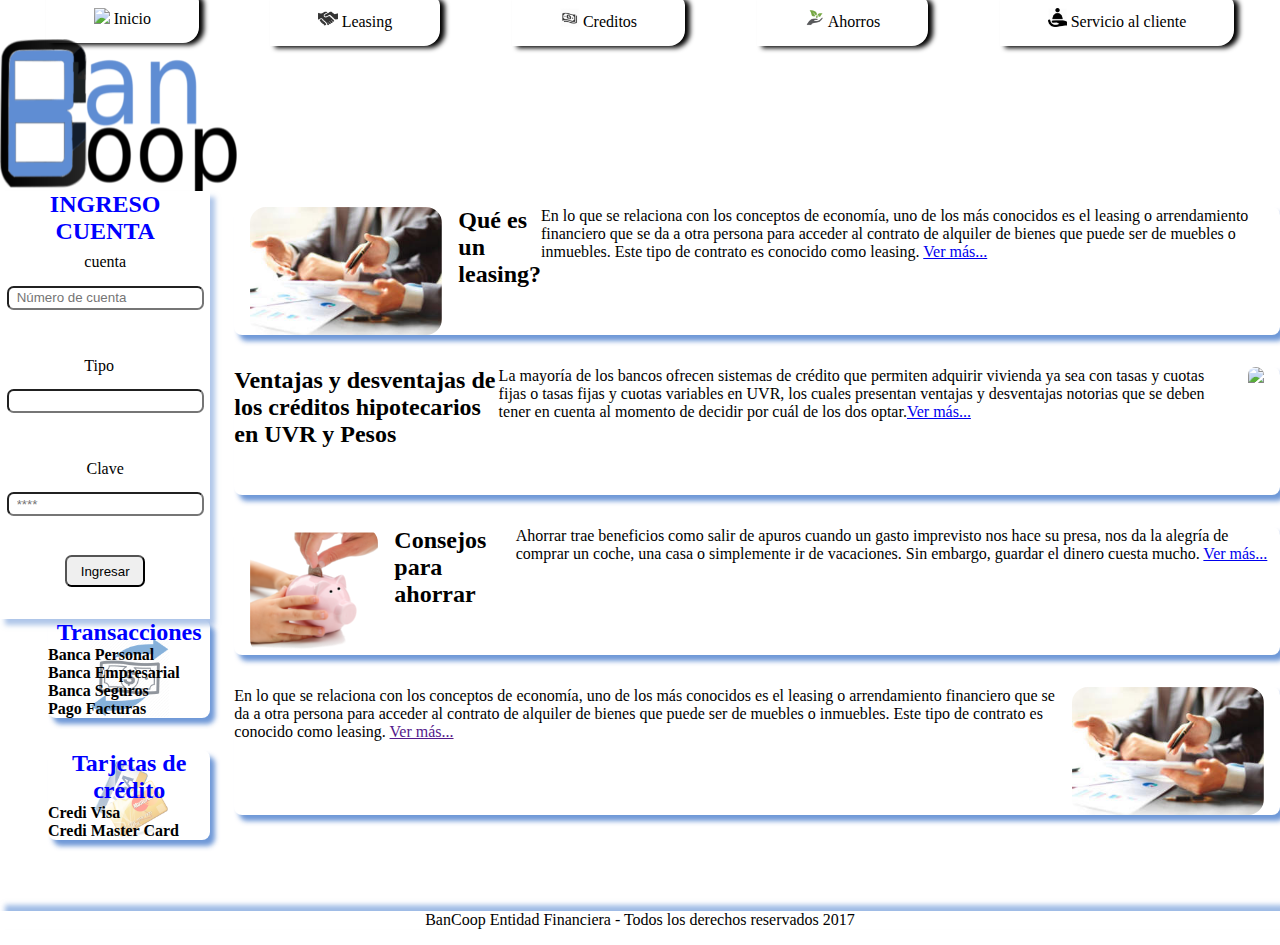
==== commit 24ed3e9d: "terminada seccion de ahorro" ====
--- a/index.html
+++ b/index.html
@@ -65,7 +65,7 @@
       <section id="noticias" class="noticias-cnt">
       <article id="noticia1" class="art-noticia"><img src="imagenes/leasing.jpg" class="imgNoticia" /><h2>Qué es un leasing?</h2><p>En lo que se relaciona con los conceptos de economía, uno de los más conocidos es el leasing o arrendamiento financiero que se da a otra persona para acceder al contrato de alquiler de bienes que puede ser de muebles o inmuebles. Este tipo de contrato es conocido como leasing. <a href="leasing.html">Ver más... </a></p> </article>
         <article id="noticia2" class="art-noticia2"> <h2>Ventajas y desventajas de los créditos hipotecarios en UVR y Pesos</h2><p>La mayoría de los bancos ofrecen sistemas de crédito que permiten adquirir vivienda ya sea con tasas y cuotas fijas o tasas fijas y cuotas variables en UVR, los cuales presentan ventajas y desventajas notorias que se deben tener en cuenta al momento de decidir por cuál de los dos optar.<a href="creditos.html">Ver más... </a></p> <img src="imagenes/creditoHipotecario.jpg" class="imgNoticia" /> </article>
-        <article id="noticia3" class="art-noticia"> <img src="imagenes/leasing.jpg" class="imgNoticia" /><h2>Consejos para ahorrar</h2><p>Ahorrar trae beneficios como salir de apuros cuando un gasto imprevisto nos hace su presa, nos da la alegría de comprar un coche, una casa o simplemente ir de vacaciones. Sin embargo, guardar el dinero cuesta mucho.
+        <article id="noticia3" class="art-noticia"> <img src="imagenes/ahorrar128x.png" class="imgNoticia" /><h2>Consejos para ahorrar</h2><p>Ahorrar trae beneficios como salir de apuros cuando un gasto imprevisto nos hace su presa, nos da la alegría de comprar un coche, una casa o simplemente ir de vacaciones. Sin embargo, guardar el dinero cuesta mucho.
         <a href="ahorro.html">Ver más... </a></p></article>
         <article id="noticia4" class="art-noticia2"> <p>En lo que se relaciona con los conceptos de economía, uno de los más conocidos es el leasing o arrendamiento financiero que se da a otra persona para acceder al contrato de alquiler de bienes que puede ser de muebles o inmuebles. Este tipo de contrato es conocido como leasing. <a href="">Ver más... </a></p><img src="imagenes/leasing.jpg" class="imgNoticia" /></article>
       </section>
